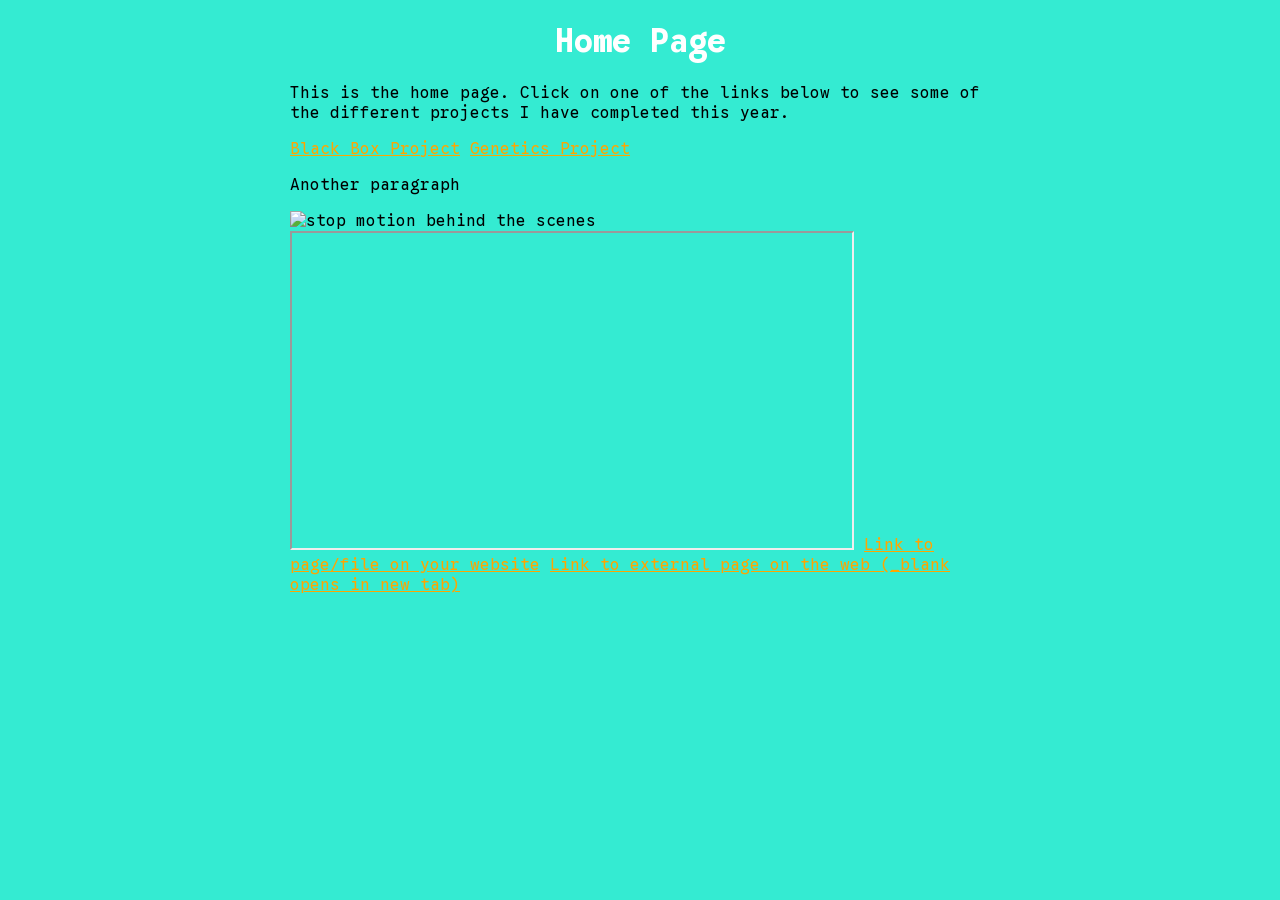
==== index.html @ fa1fbccd "Update index.html" ====
<!DOCTYPE html>
<!--
    Anything you put in between the double-dash arrow symbols shown around
    this block of text is designated a 'comment' intended for human coders
    and ignored by the computer. The top "<!DOCTYPE html>" line of code 
    declares that this text file is to be interpreted as HTML code.
-->

<html lang=en>
<!--
    This opening tag marks the start of the html code.  Everything below
    until the </html> closing tag is part of this element. "lang" is an
    attribute defining the language of the website. The value "en" 
    indicates this site is written in English. We indent the content
    inside an element to make it easier for people to read and understand.
-->

    <head>
    <!--Code *about* the website, NOT displayed in the browser window.-->

        <meta charset="UTF-8"> <!--Sets site to use standard characters.-->

        <meta name="viewport" content="width=device-width, initial-scale=1.0">
        <!-- Sizes your site to the visitor's screen size -->

        <meta name="author" content="Your Name">
        <!--
            Some tags like "meta" are self-closing. They have "attributes" 
            but no inner content and they don't need or use a closing tag.
        -->

        <title>Ryan's Eporfolio</title>
        <!--The 'title' is what's displayed in the browser tab.-->

        <link rel="stylesheet" href="/style.css">
        <!--
            HTML (HyperText Markup Language) code is for the website 
            content. CSS (Cascading Style Sheets) code is for the website 
            style. The line above tells the browser the file location and 
            file name to find this code that you'll write/edit there.
        -->

        <link rel="icon" type="image/png" href="/favicon.png">
        <!--
            If you made/found a favicon, export/name it exactly favicon.png
            and upload to the top level of your repo, then this line of
            code will use it as your site icon in the browser tab.
        -->

    </head>

    <body> <!--Everything to be displayed in the browser window.-->
          
        <!--example headings, paragraphs, lists-->
        <h1>Home Page</h1>
        <p>This is the home page. Click on one of the links below
        to see some of the different projects I have completed this year.</p>
        <a href="/blackbox.html">Black Box Project</a>
        <a href="/genetics.html">Genetics Project</a>
        <p>Another paragraph</p>
    

       <img src="images/behind the scence of stop motion.JPG" alt="stop motion behind the scenes" width=500>


        <!--example video (or other content from another webpage)-->
        <iframe 
            src="https://drive.google.com/file/d/FILE_ID/preview"
            width="560" height="315"
            allowfullscreen>
        </iframe>
        <!-- replace FILE_ID in the example link above with the
             exact text from the equivalent spot within your 
             actual video's Google Drive shared link -->

        <!--example links-->
        <a href="/about.html">Link to page/file on your website</a>
        <a href="https://github.com" target="_blank">Link to
            external page on the web (_blank opens in new tab)</a>

    </body>
</html>
---- style.css ----
@import url('https://fonts.googleapis.com/css2?family=Google+Sans+Code:ital,wght@0,300..800;1,300..800&display=swap');


body {
  background-color: #34ebd2;
max-width: 700px;
margin: auto;
font-family: "Google Sans Code", monospace;
  font-optical-sizing: auto;
  font-weight: <400>;
}


h1{
Color:white;

}

h2{
Color: red;
}

h3{
Color: blue;
}

h1,h2,h3{
Text-align: center;
}

a{
   color: orange
}

A:hover{
   color: white
}
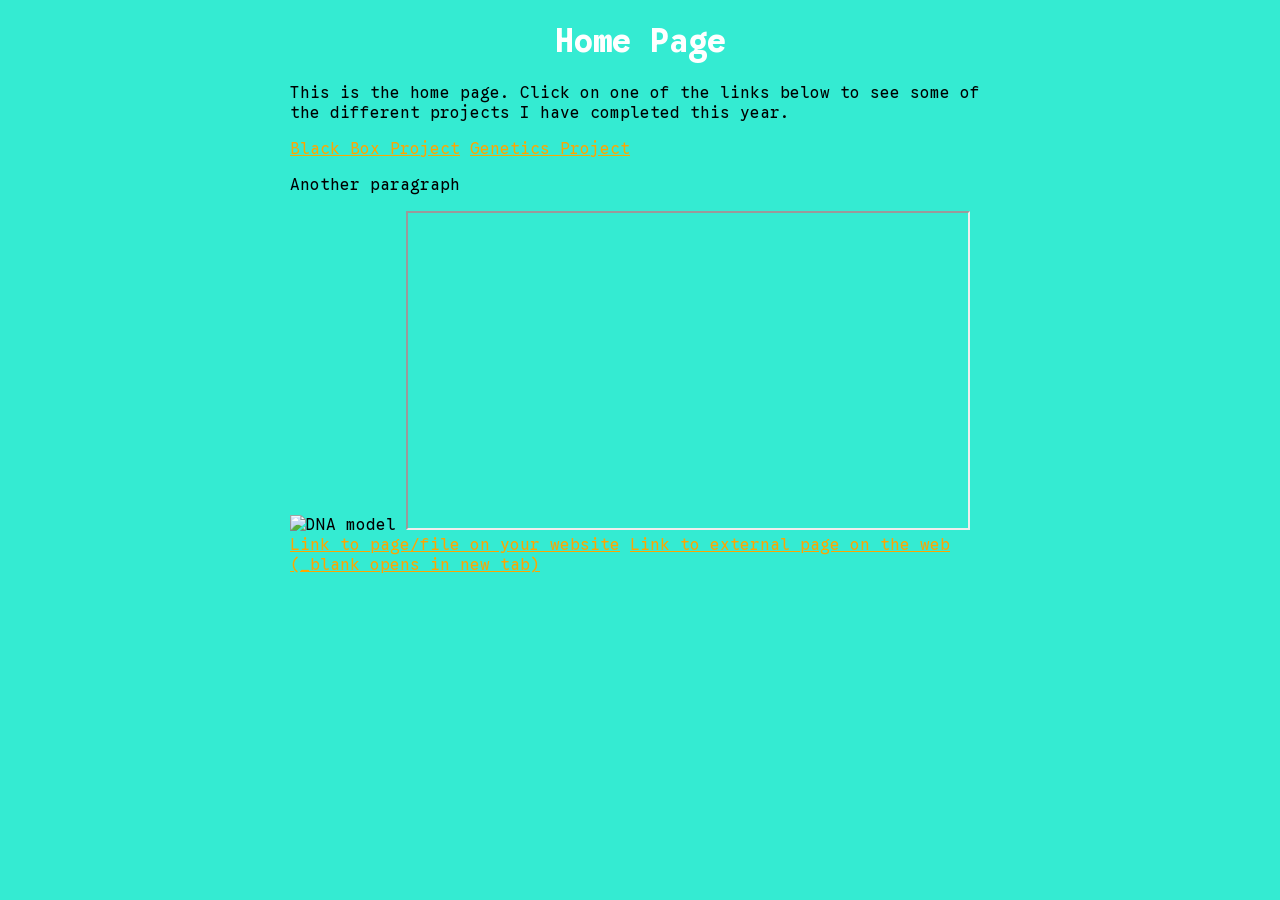
==== commit 8e0ff645: "Update index.html" ====
--- a/index.html
+++ b/index.html
@@ -60,7 +60,7 @@
         <p>Another paragraph</p>
     
 
-       <img src="images/behind the scence of stop motion.JPG" alt="stop motion behind the scenes" width=500>
+       <img src=images/DNA model.JPG" alt="DNA model" width=500>
 
 
         <!--example video (or other content from another webpage)-->
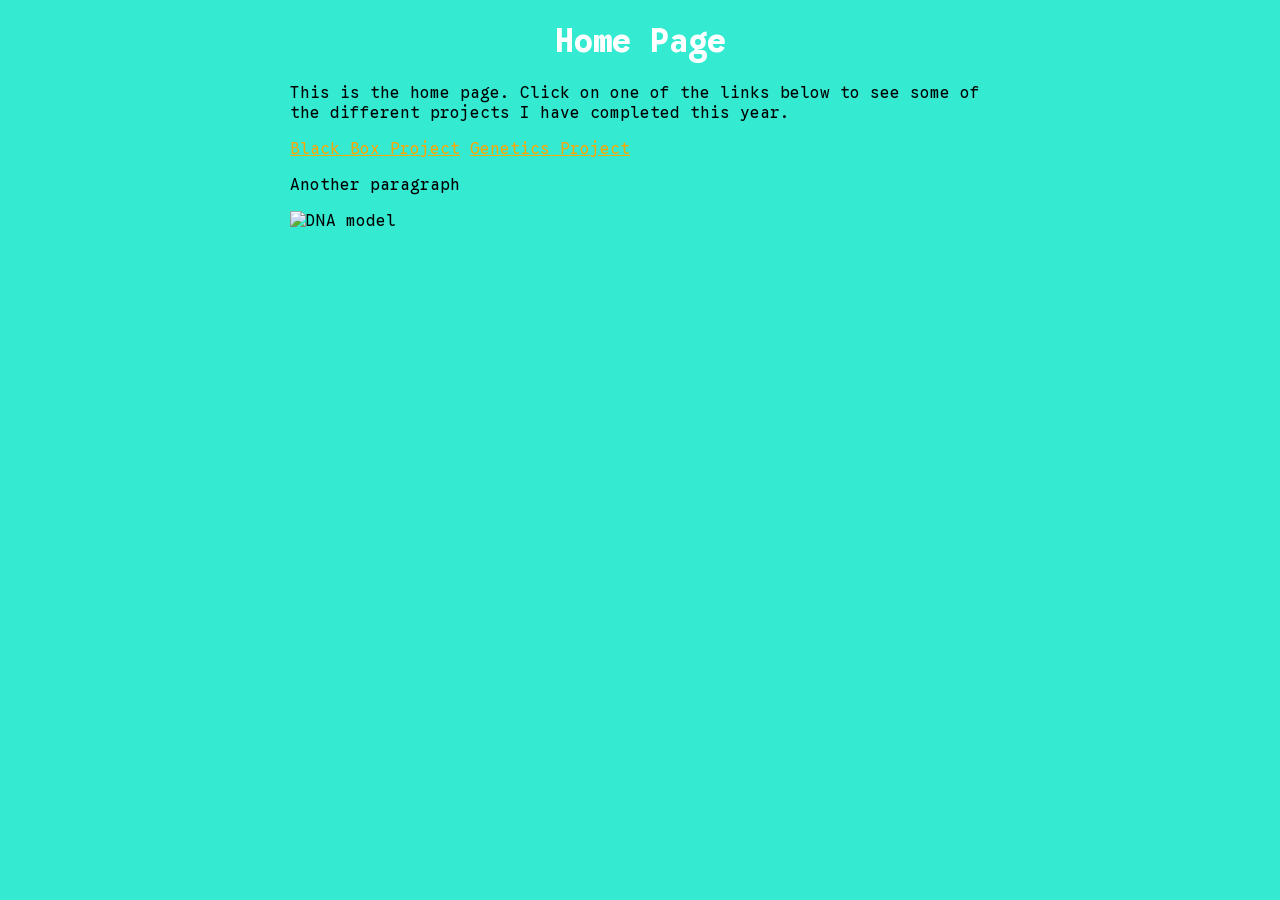
==== commit 5c8a492e: "Update index.html" ====
--- a/index.html
+++ b/index.html
@@ -60,23 +60,8 @@
         <p>Another paragraph</p>
     
 
-       <img src=images/DNA model.JPG" alt="DNA model" width=500>
+       <img src="images/DNA model.JPG" alt="DNA model" width=500>
 
-
-        <!--example video (or other content from another webpage)-->
-        <iframe 
-            src="https://drive.google.com/file/d/FILE_ID/preview"
-            width="560" height="315"
-            allowfullscreen>
-        </iframe>
-        <!-- replace FILE_ID in the example link above with the
-             exact text from the equivalent spot within your 
-             actual video's Google Drive shared link -->
-
-        <!--example links-->
-        <a href="/about.html">Link to page/file on your website</a>
-        <a href="https://github.com" target="_blank">Link to
-            external page on the web (_blank opens in new tab)</a>
 
     </body>
 </html>
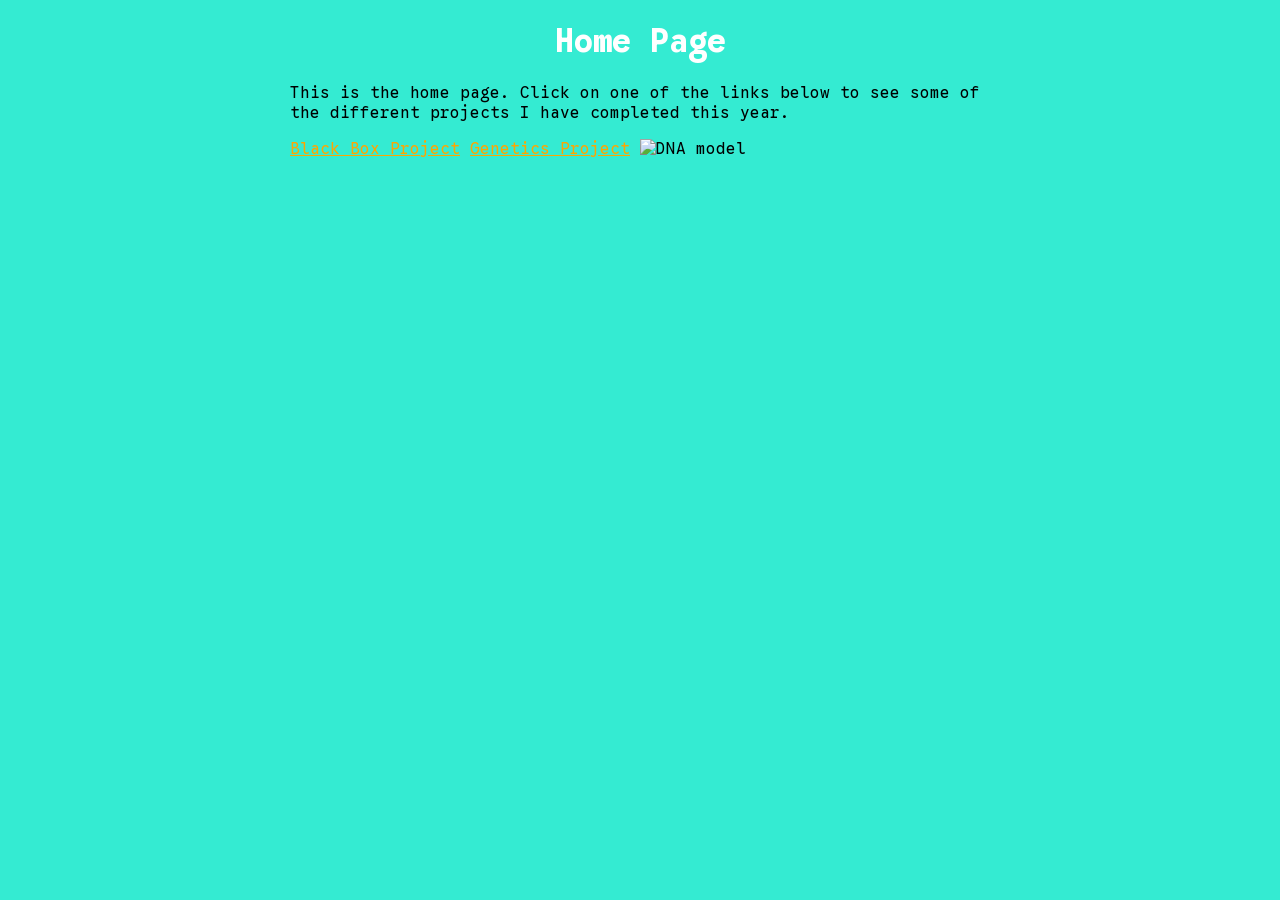
==== commit d8589219: "Update index.html" ====
--- a/index.html
+++ b/index.html
@@ -57,7 +57,6 @@
         to see some of the different projects I have completed this year.</p>
         <a href="/blackbox.html">Black Box Project</a>
         <a href="/genetics.html">Genetics Project</a>
-        <p>Another paragraph</p>
     
 
        <img src="images/DNA model.JPG" alt="DNA model" width=500>
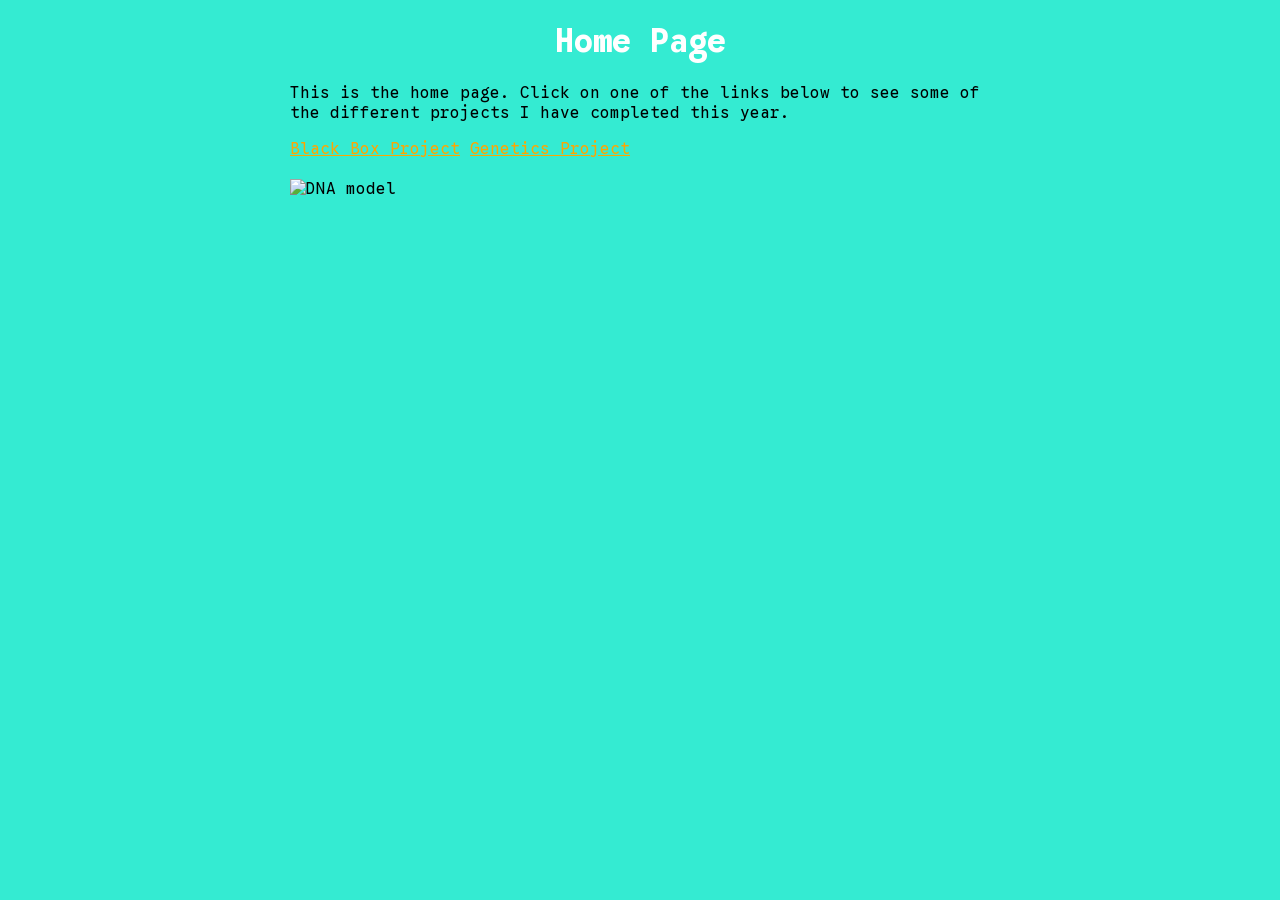
==== commit a813becd: "Update index.html" ====
--- a/index.html
+++ b/index.html
@@ -57,8 +57,8 @@
         to see some of the different projects I have completed this year.</p>
         <a href="/blackbox.html">Black Box Project</a>
         <a href="/genetics.html">Genetics Project</a>
-    
-
+        <br>
+        <br>
        <img src="images/DNA model.JPG" alt="DNA model" width=500>
 
 
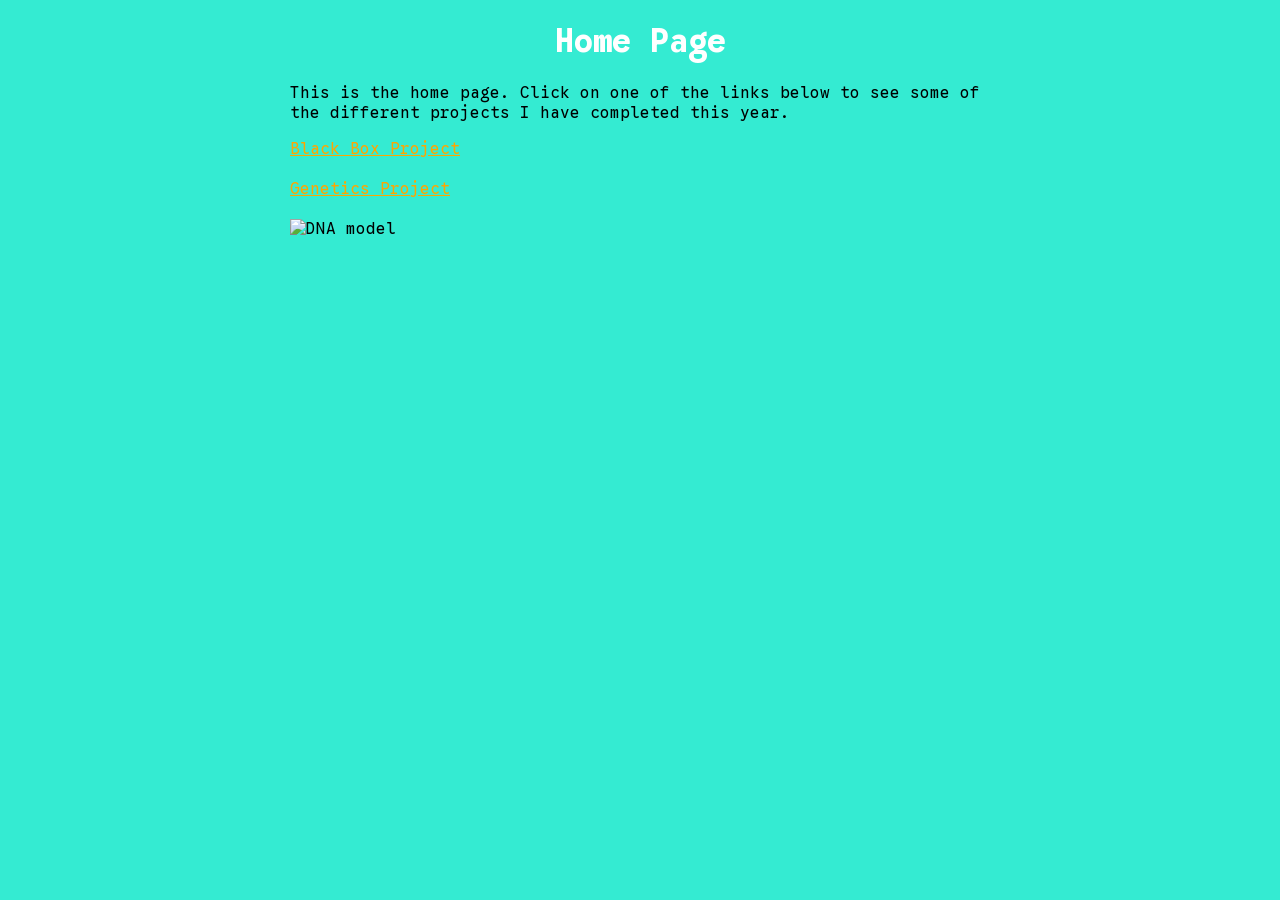
==== commit 1b3c9b06: "Update index.html" ====
--- a/index.html
+++ b/index.html
@@ -56,6 +56,8 @@
         <p>This is the home page. Click on one of the links below
         to see some of the different projects I have completed this year.</p>
         <a href="/blackbox.html">Black Box Project</a>
+       <br>
+       <br>
         <a href="/genetics.html">Genetics Project</a>
         <br>
         <br>
